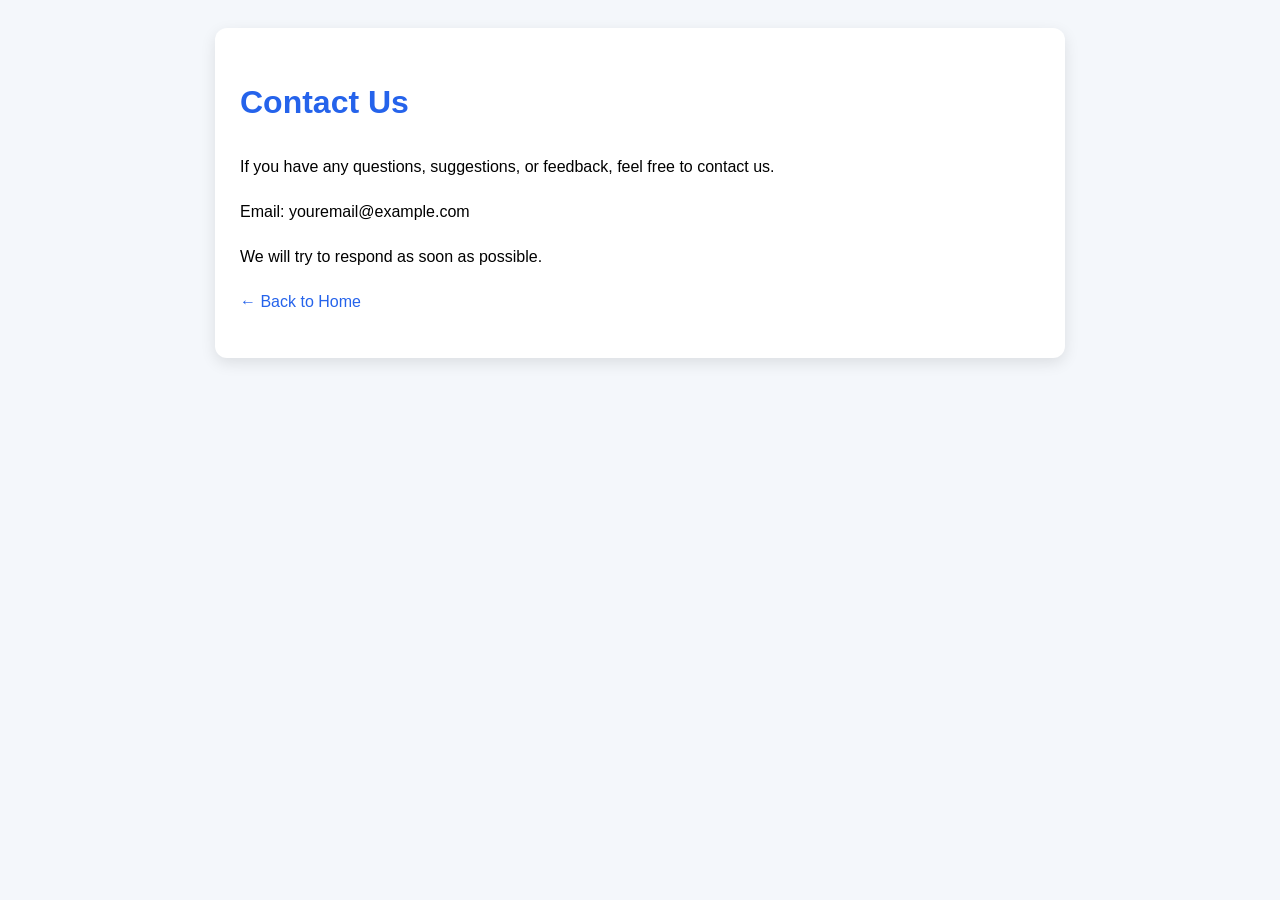
==== contact.html @ 7ef17d48 "Create contact.html with contact information Added a contact page with basic styling and information" ====
<!DOCTYPE html>
<html lang="en">
<head>
<meta charset="UTF-8">
<meta name="viewport" content="width=device-width, initial-scale=1.0">
<title>Contact Us - EasyToolkit</title>
<style>
body{
font-family:Arial,sans-serif;
background:#f4f7fb;
padding:20px;
line-height:1.8;
}
.container{
max-width:800px;
margin:auto;
background:#fff;
padding:25px;
border-radius:12px;
box-shadow:0 5px 15px rgba(0,0,0,.1);
}
h1{
color:#2563eb;
}
a{
color:#2563eb;
text-decoration:none;
}
</style>
</head>
<body>

<div class="container">

<h1>Contact Us</h1>

<p>If you have any questions, suggestions, or feedback, feel free to contact us.</p>

<p>Email: youremail@example.com</p>

<p>We will try to respond as soon as possible.</p>

<p><a href="index.html">← Back to Home</a></p>

</div>

</body>
</html>
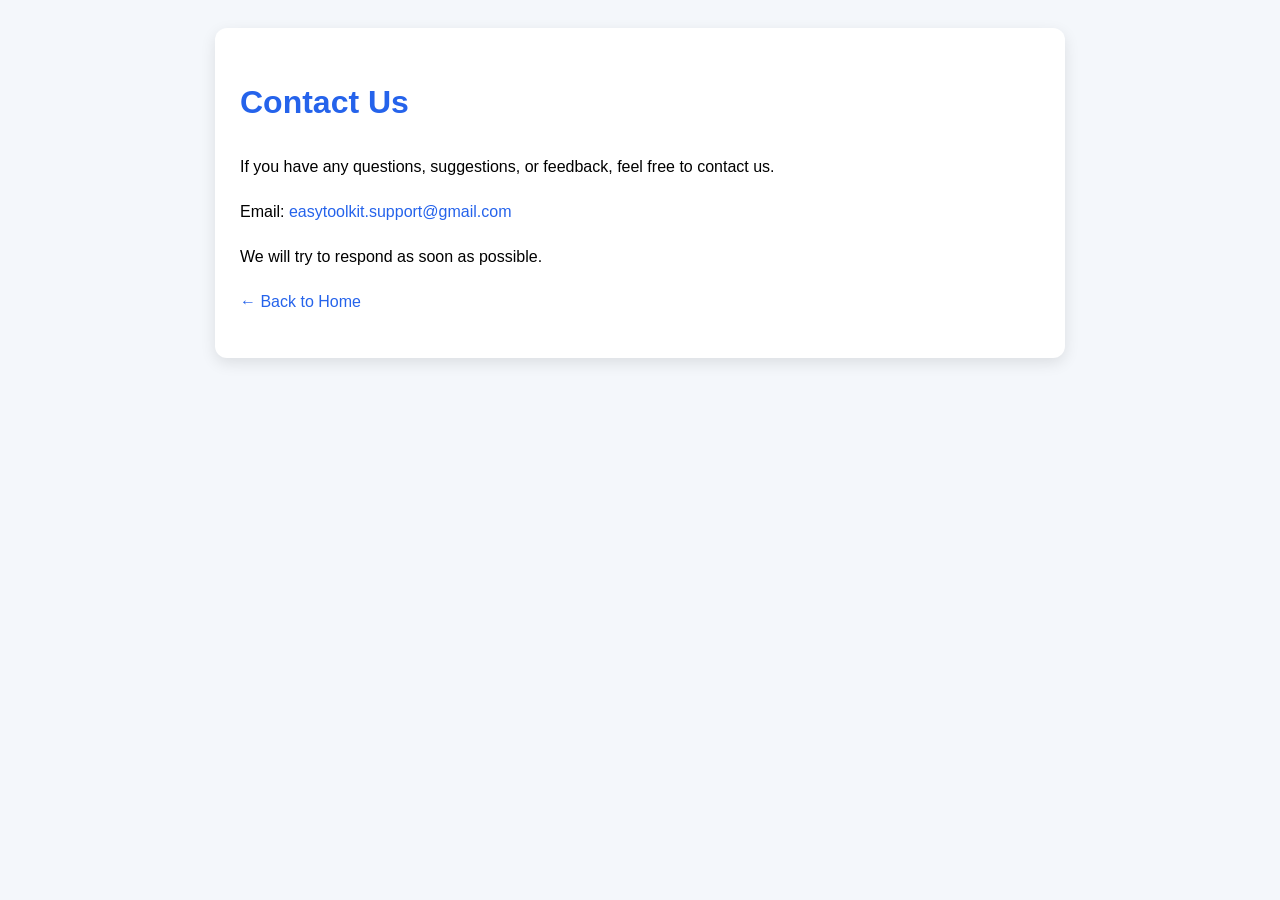
==== commit b77dad1b: "Update contact email link in contact.html" ====
--- a/contact.html
+++ b/contact.html
@@ -36,7 +36,7 @@
 
 <p>If you have any questions, suggestions, or feedback, feel free to contact us.</p>
 
-<p>Email: youremail@example.com</p>
+<p>Email: <a href="mailto:easytoolkit.support@gmail.com">easytoolkit.support@gmail.com</a></p>
 
 <p>We will try to respond as soon as possible.</p>
 
